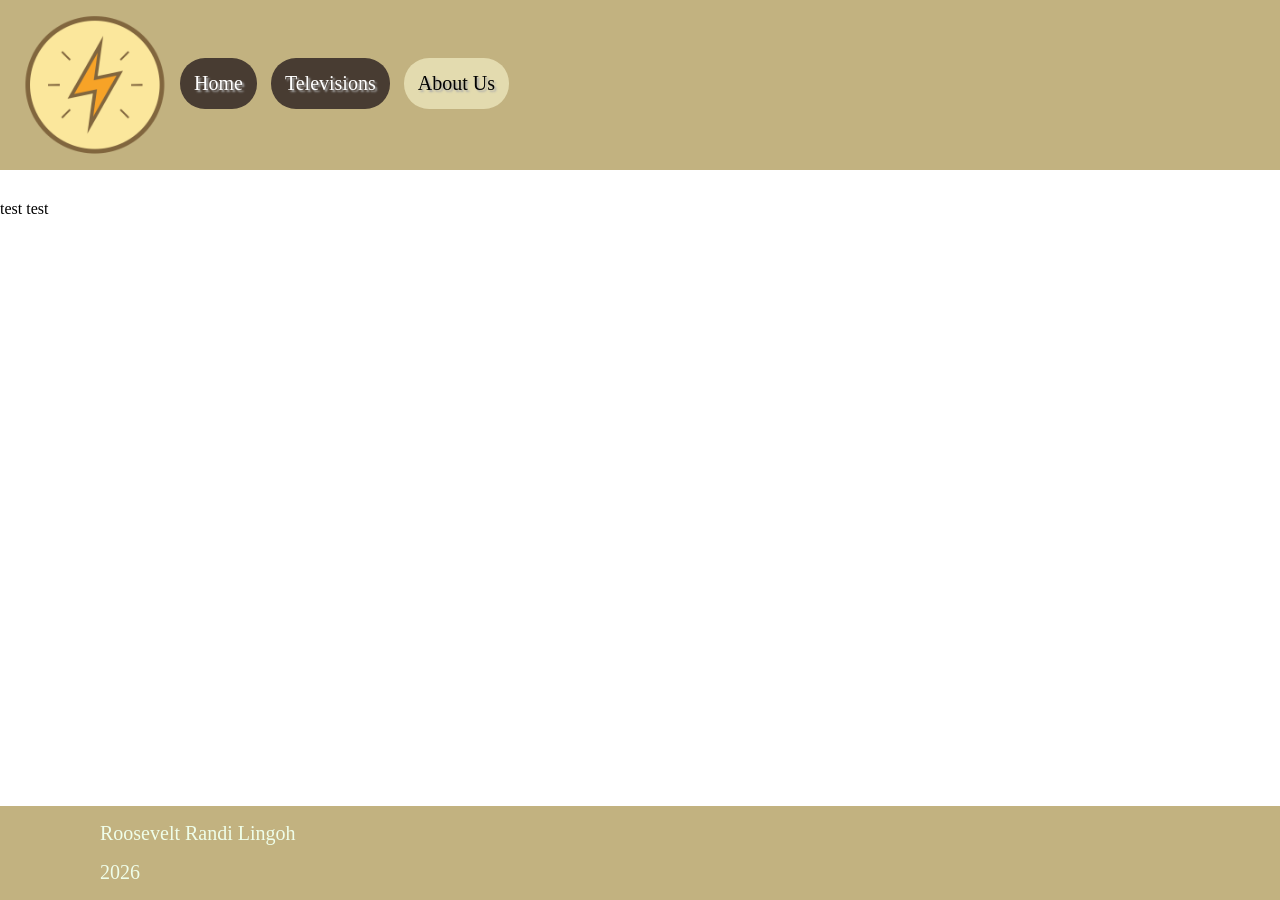
==== T_01_BAEC/aboutus.html @ f304dae9 "Add files via upload" ====
<html>
<head>

	<title>Appliance Energy Consumption</title>
	<meta charset="utf-8" />
	<meta name="description" content="Data Visualisation" />
	<meta name="keywords"    content="BAEC T_01 web" />
	<meta name="author"      content="Roosevelt" />
	<link href="BEstyle.css" rel="stylesheet" type="text/css" />
	<script type="text/javascript" src="BE.js"></script>
	
</head>
<body>
	<header>
		<img src="PowerIcon.png" width="150" height="150" onclick="goHome()">
		<ul>
			<li><a class=main href="#" onclick="goHome()">Home</a></li>
			<li><a class=main href="#" onclick="goTelevisions()">Televisions</a></li>
			<li><a class=main id="active" href="#" onclick="goAboutUs()">About Us</a></li>
			
		</ul>





	</header>
	test
	
	
	
	
	
	
	
	
	
	
	
	
	
	test
	<footer>
		<p><a href="#">Roosevelt Randi Lingoh</a></p>
		<p><a href="#">2026</a></p>
	</footer>
</body>


</html>
---- T_01_BAEC/BEstyle.css ----
//**--------------Dropdown----------------**//

header ul li {
  position: relative;
}

.dropdown-menu {
  display: none;
  position: absolute;
  top: 100%;
  left: 0;
  background: #fff;
  list-style: none;
  margin: 0;
  padding: 0;
  min-width: 150px;
  box-shadow: 0 2px 5px rgba(0,0,0,0.2);
  z-index: 999;
}

.dropdown:hover .dropdown-menu {
  display: block;
}

.dropdown-menu li a {
  display: block;
  width: 100%;
  padding: 10px;
  color: #333;
  text-decoration: none;
}

.dropdown-menu li a:hover {
  background: #f0f0f0;
}


/*-------------------Main Contents---------------*/

body{
	min-height: 100vh;
	margin: 0;
	display: grid;
	grid-template-rows: auto 1fr auto;

}

home-block{
	color:black;
	background-color:#C0BA94;
	padding:10px;
	margin:100px;
	width:80%;
	display: inline-block;
	height:100% auto;
	box-shadow:3px 3px 3px 2px #797979;
	margin-bottom:80px;
	border-radius:25px;
}


home-block h2{
	font-size:200%;
	font-family:Arial;
	text-align:center;
}

home-block h2 clr{
	color:#38C501;
	text-shadow:2px 2px 2px #aaaaaa;
}

home-block h2.act{
	color:#CFFEBC;
	text-shadow:2px 2px 2px #aaaaaa;
	font-family:Arial;
}

home-block aside{
	margin-top:30px;
	float:right;
	width:40%;
	text-decoration:none;
	color:black;
	background-color:#E3DBAF;
	padding:40px;
	box-shadow:3px 3px 3px 2px #797979;
	border-radius:25px;
}

home-block aside.left{
	float:left;
	width:35%;
}


home-block aside h1{
	font-size:60px;
	padding-top:0px;
}

home-block aside h3{
	font-size:32px;
}

form{
	text-align:center;
	font-size:30px;
	background-color:#E3DBAF;
	padding:10px;
	margin:10px;
	box-shadow:3px 3px 3px 2px #797979;
	border-radius:25px;
}

form h1{
	text-align:center;
	font-size:60px;
	padding:20px;
}
/*--------------Information Gathering------------------*/
emlbtn{
	display:flex;
	float:none;
	font-size:40px;
	color:white;
	text-decoration:none;
	background-color:#38C501;
	padding:10px;
	border-radius:20px;
	margin:0 auto;
	width:20%;
	margin-top:20px;
	margin-bottom:10px;
}

emlbtn a{
	text-decoration:none;
	margin:0 auto;
	color:#F9FAFA;
}

table{
	background-color:#8FFF63;
	font-family:arial;
	float:none;
	margin-left:auto;
	margin-right:auto;
}

home-block img.profile{
	float: none;
	display:block;
	margin: auto;
	width:30%;
	border-style:groove;
	padding:20px;
}

home-block img{
	float:left;
	width:50%;
}

#txtboxh{
	height:30px;
	font-size:30px;
}

#pdtimg{
	float: none;
	display:block;
	margin: auto;
	width:29%;
	padding:20px;
	display:inline-block;
	border-radius:25px;
}

section{
	float:right;
	font-size:40px;
	padding-left:20px;
	font-size:60px;
}

iframe.map{
	float:right;
	border-radius:25px;
	margin-top:20px;
	width:100%;
	height:50%;
	display:inline-block;
}

iframe.yt{
	float:left;
	border-radius:25px;
	margin-top:20px;
	width:100%;
	height:50%;
	display:inline-block;
}

/*----------------------Header & Footer-----------------------------------------*/

logo{
 font-size: 50px;
  color: white;
  font-family: Courier;
  margin-right: 60px; 
}

header{
	min-height: 50px;
	display: flex;              
	align-items: center;       
	justify-content: flex-start;
	background-color: #C2B280;
	margin-bottom: 30px;
	overflow: visible;          
	padding: 10px 20px;         


}

header ul{
	padding:10px;
	list-style-type:none;
}
header ul li{
	display:inline-block;
	position:relative;
}

header a.main{
	float: left;
	font-size: 20px;
	color: white;
	text-shadow:2px 2px 2px #aaaaaa;
	text-align: center;
	padding: 14px 14px;
	text-decoration: none;
	border-radius:25px;
	background-color:#483C32;
	margin-right:10px;
}

header a.main:hover{
	background-color:#ACD0B4;
	border-radius: 25px;
}


#active{
	background-color:#E3DBAF;
	color:#010101;
}


footer{
	min-height:50px;
	background-color: #C2B280;

}

footer a{
	margin-left:100px;
	margin-top:auto;
	font-size:20px;
	color:#EFFEE9;
	text-decoration:none;
	height:20%;
}

footer a:hover {
	color: #3DE8FE;
}

/*-------------------Fade Animation-----------------------*/

.fade {
  opacity: 1;
  transition: opacity 0.5s ease; /* adjust speed */
}

.fade.hidden {
  opacity: 0;
}
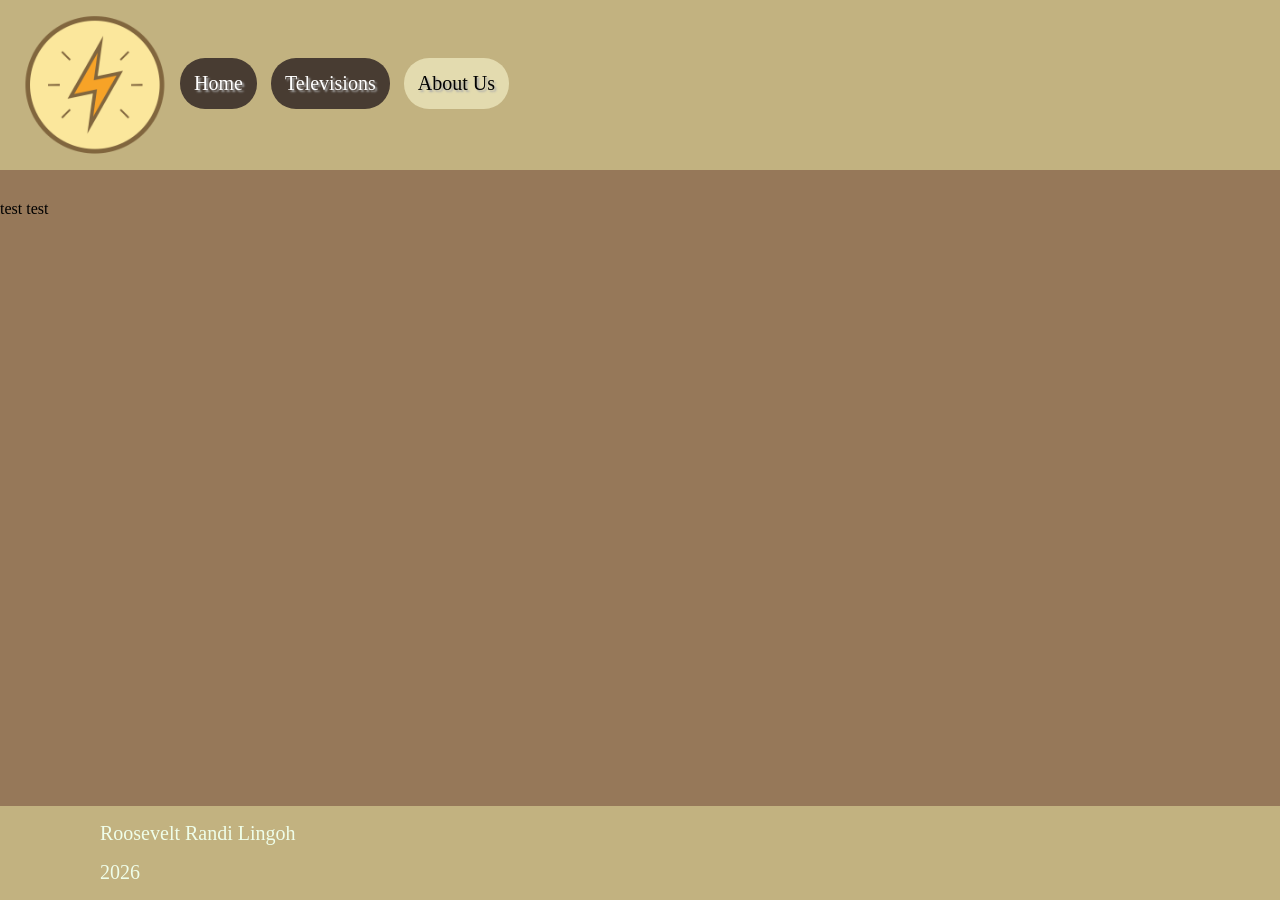
==== commit ad5d6fa6: "Update aboutus.html" ====
--- a/T_01_BAEC/aboutus.html
+++ b/T_01_BAEC/aboutus.html
@@ -12,7 +12,7 @@
 </head>
 <body>
 	<header>
-		<img src="PowerIcon.png" width="150" height="150" onclick="goHome()">
+		<img src="images/PowerIcon.png" width="150" height="150" onclick="goHome()">
 		<ul>
 			<li><a class=main href="#" onclick="goHome()">Home</a></li>
 			<li><a class=main href="#" onclick="goTelevisions()">Televisions</a></li>
@@ -47,4 +47,4 @@
 </body>
 
 
-</html>+</html>
--- a/T_01_BAEC/BEstyle.css
+++ b/T_01_BAEC/BEstyle.css
@@ -38,6 +38,7 @@
 /*-------------------Main Contents---------------*/
 
 body{
+	background-color: #967859;
 	min-height: 100vh;
 	margin: 0;
 	display: grid;
@@ -103,42 +104,6 @@
 	font-size:32px;
 }
 
-form{
-	text-align:center;
-	font-size:30px;
-	background-color:#E3DBAF;
-	padding:10px;
-	margin:10px;
-	box-shadow:3px 3px 3px 2px #797979;
-	border-radius:25px;
-}
-
-form h1{
-	text-align:center;
-	font-size:60px;
-	padding:20px;
-}
-/*--------------Information Gathering------------------*/
-emlbtn{
-	display:flex;
-	float:none;
-	font-size:40px;
-	color:white;
-	text-decoration:none;
-	background-color:#38C501;
-	padding:10px;
-	border-radius:20px;
-	margin:0 auto;
-	width:20%;
-	margin-top:20px;
-	margin-bottom:10px;
-}
-
-emlbtn a{
-	text-decoration:none;
-	margin:0 auto;
-	color:#F9FAFA;
-}
 
 table{
 	background-color:#8FFF63;
@@ -184,23 +149,6 @@
 	font-size:60px;
 }
 
-iframe.map{
-	float:right;
-	border-radius:25px;
-	margin-top:20px;
-	width:100%;
-	height:50%;
-	display:inline-block;
-}
-
-iframe.yt{
-	float:left;
-	border-radius:25px;
-	margin-top:20px;
-	width:100%;
-	height:50%;
-	display:inline-block;
-}
 
 /*----------------------Header & Footer-----------------------------------------*/
 
@@ -277,14 +225,5 @@
 	color: #3DE8FE;
 }
 
-/*-------------------Fade Animation-----------------------*/
-
-.fade {
-  opacity: 1;
-  transition: opacity 0.5s ease; /* adjust speed */
-}
-
-.fade.hidden {
-  opacity: 0;
-}
-
+
+
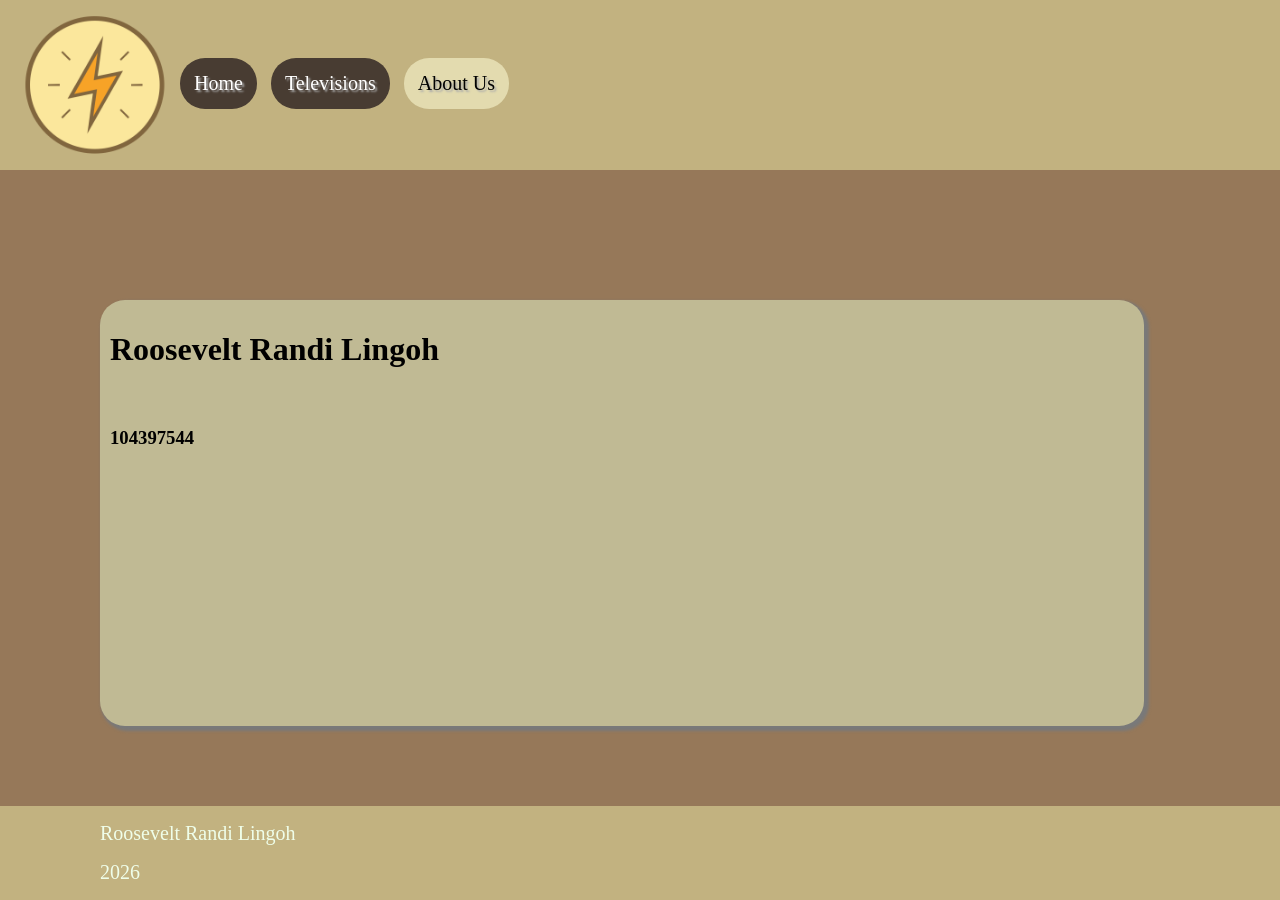
==== commit e7f0a31d: "Update aboutus.html" ====
--- a/T_01_BAEC/aboutus.html
+++ b/T_01_BAEC/aboutus.html
@@ -25,21 +25,10 @@
 
 
 	</header>
-	test
-	
-	
-	
-	
-	
-	
-	
-	
-	
-	
-	
-	
-	
-	test
+<home-block>
+	<h1>Roosevelt Randi Lingoh</h1><br>
+	<h3>104397544</h3>
+</home-block>
 	<footer>
 		<p><a href="#">Roosevelt Randi Lingoh</a></p>
 		<p><a href="#">2026</a></p>
